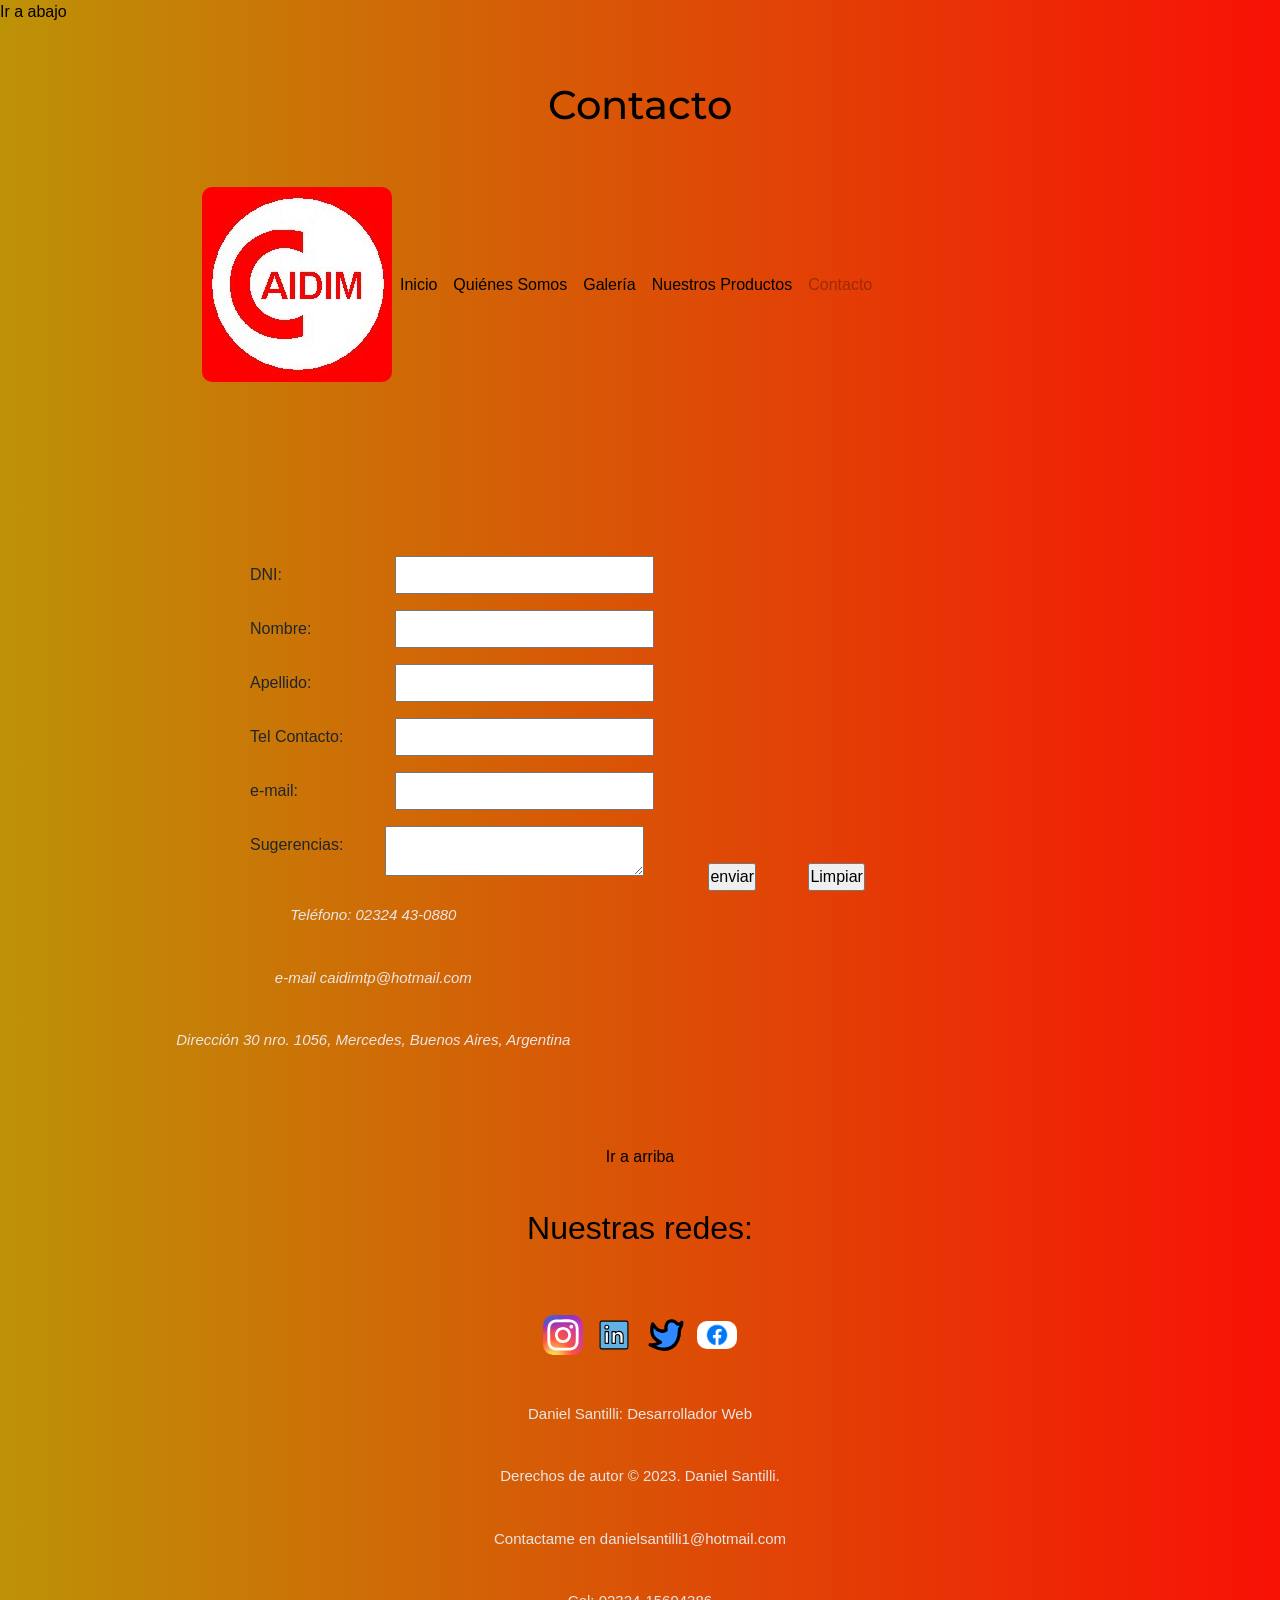
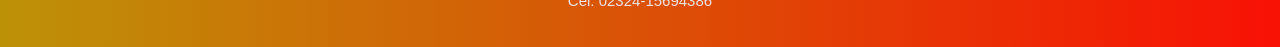
==== pages/contacto.html @ 37cc2328 "proyecto para probar antes de final JS" ====
<!DOCTYPE html>
<html lang="es">

    <head>

        <meta charset="UTF-8">
        <meta http-equiv="X-UA-Compatible" content="IE=edge">

        <!-- etiqueta meta viewport  que sirve para mobile first -->
        <meta name="viewport" content="width=device-width, initial-scale=1.0">

        <!-- ANIMATE CSS -->
        <link rel="stylesheet"
        href="https://cdnjs.cloudflare.com/ajax/libs/animate.css/4.1.1/animate.min.css"/>

        <!-- AOS -->
        <link href="https://unpkg.com/aos@2.3.1/dist/aos.css" rel="stylesheet">

        <!-- Etiquetas meta -->
        <meta name="description" content="Aquí ingresar sus datos y los contactaremos lo antes posible.">
        <meta name="keywords" content="CAIDIM, centro de trabajo para el discapacitado, discapacitado, Contacto">

        <link rel="shortcut icon" href="../img/CAIDIM.jpg" tipe="image/x-icon" alt="Logo CAIDIM">

        <link rel="preconnect" href="https://fonts.googleapis.com">
        <link rel="preconnect" href="https://fonts.gstatic.com" crossorigin>
        <link href="https://fonts.googleapis.com/css2?family=Montserrat:ital,wght@0,600;1,300&display=swap" rel="stylesheet">

        <!-- CSS de Bootstrap linkear siempre antes del código CSS PROPIO-->
        <link href="https://cdn.jsdelivr.net/npm/bootstrap@5.3.0-alpha3/dist/css/bootstrap.min.css" rel="stylesheet" integrity="sha384-KK94CHFLLe+nY2dmCWGMq91rCGa5gtU4mk92HdvYe+M/SXH301p5ILy+dN9+nJOZ" crossorigin="anonymous">

        <!-- CSS propio -->
        <link rel="stylesheet" href="../css/styles.css">

        <title>Contacto | CAIDIM</title>
    </head>

    <body ID="arriba">

        <a href="#abajo">Ir a abajo</a>

        <!-- <div> -->
            <header class="titulo" >
                <h1 class =" animate__animated animate__flash">Contacto</h1>
                <section>
                    <nav class="navbar navbar-expand-lg">
                        <div class="container-fluid">
                            <a href="../index.html">
                                <img src="../img/CAIDIM.jpg" alt="Logo CAIDIM">
                            </a>
                            <button class="navbar-toggler" type="button" data-bs-toggle="collapse" data-bs-target="#navbarNav" aria-controls="navbarNav" aria-expanded="false" aria-label="Toggle navigation">
                                <span class="navbar-toggler-icon"></span>
                            </button>

                            <div class="collapse navbar-collapse" id="navbarNav">
                                <ul class="navbar-nav">
                                    <li class="nav-item">
                                        <a class="nav-link " href="../index.html">Inicio </a>
                                    </li>

                                    <li class="nav-item">
                                        <a class="nav-link" href="quienes_somos.html">
                                            Quiénes Somos
                                        </a>
                                    </li>

                                    <li class="nav-item">
                                        <a class="nav-link" href="galeria.html">Galería</a>
                                    </li>

                                    <li class="nav-item">
                                        <a class="nav-link " href="nuestros_productos.html">Nuestros Productos </a>
                                    </li>

                                    <li class="nav-item">
                                        <a class="nav-link disabled" href="contacto.html">
                                            <div class="colorDeshabilitado">
                                                Contacto
                                            </div>
                                        </a>
                                    </li>
                                </ul>
                            </div>
                        </div>
                    </nav>
                </section>
            </header>
        <!-- </div> -->
       
            <section id="form">

                <!-- <form action="/my-handling-form-page" method="post">
                    <ul class="formatoForm">
                     <li>
                       <label for="name">Nombre:</label>
                       <input type="text" id="name" name="user_name">
                     </li>
                     <li>
                       <label for="mail">Correo electrónico:</label>
                       <input type="email" id="mail" name="user_mail">
                     </li>
                     <li>
                       <label for="msg">Mensaje:</label>
                       <textarea id="msg" name="user_message"></textarea>
                     </li>
                    </ul>
                </form> -->
                <div class="form-mapa">
                    <!-- <form class ="formatoFormulario"> -->
                        <form class ="row-3 mt-6">
                            <div class="row mb-3">
                                <label class = "col-4 col-form-label" for="iDNI" class="form-label" > DNI: </label>
                                <input class = "col-md-7" type="number" id="iDNI">
                            </div>
                            <div class="row mb-3">
                                <label class = "col-4 col-form-label" for="iNombre" class="form-label" > Nombre: </label>
                                <input class = "col-md-7" type="text"id="iNombre">
                            </div>
                            <div class="row mb-3">
                                <label class = "col-4 col-form-label" for="iApellido" class="form-label" > Apellido: </label>
                                <input class = "col-md-7"  type="text" id="iApellido">
                            </div>
                            <div class="row mb-3">
                                <label class = "col-4 col-form-label" for="iTelefono"class="form-label" >Tel Contacto: </label>
                                <input class = "col-md-7" type="tel" id="iTelefono">
                            </div>
                            <div class="row mb-3">
                                <label class = "col-4 col-form-label" for="iemail">e-mail: </label>
                                <input class = "col-md-7" type="email", id="iemail">
                            </div>
                            <div class="row mb-3">
                                <label class = "col-4 col-form-label" for="tSugerencias">Sugerencias: </label>
                                <textarea class = "col-md-7"  id="tSugerencias" cols="30" rowe="10"></textarea>
                            </div>
                        </form>
                
                    <eframe class="formatoMapa">
                        <iframe src="https://www.google.com/maps/embed?pb=!1m18!1m12!1m3!1d3282.297393914296!2d-59.441772024769094!3d-34.64719165979456!2m3!1f0!2f0!3f0!3m2!1i1024!2i768!4f13.1!3m3!1m2!1s0x95bc736fb91f63d1%3A0x2239516c0dccc3eb!2sCaidim!5e0!3m2!1ses!2sar!4v1681657563735!5m2!1ses!2sar" width="400" height="300" style="border:0;" allowfullscreen="" loading="lazy" referrerpolicy="no-referrer-when-downgrade"></iframe>
                    </eframe>
                </div>
        </section>
        <!-- <div class="botones"> -->
            <div class="formatoBotonEnviar">
                <div class="g-1 col-1">
                    <input type="submit" value="enviar">
                </div>
            </div>
            <div class="formatoBotonLimpiar">
                <div class="g-1 col-1">
                    <input type="reset" value="Limpiar">
                </div>
            </div>
        <!-- </div> -->
    

    <div class="CentrarDiseñador col-md-7">
        <!-- <address class="CentrarDiseñador"> -->
            <p class="textoBlanco">Teléfono: 02324 43-0880 </p>
            <p class="textoBlanco">e-mail caidimtp@hotmail.com</p>
            <p class="textoBlanco">Dirección 30 nro. 1056, Mercedes, Buenos Aires, Argentina</p>
        <!-- </address> -->
    </div>

</div>

        <!-- </div> -->

        <footer id="abajo">

            <a href="#arriba">Ir a arriba</a>

            <h2>Nuestras redes:</h2>
            <div class = "Container-redes">
                <a href="https://www.instagram.com" target="_blank">
                    <img src="../img/redesSociales/instagram.svg" alt="Logo instagram" class="logo-redes">
                </a>

                <a href="https://www.linkedin.com" target="_blank">
                    <img src="../img/redesSociales/linkedin.svg" alt="Logo linkedin" class="logo-redes">
                </a>

                <a href="https://www.twitter.com" target="_blank">
                    <img src="../img/redesSociales/twitter.svg" alt="Logo twitter" class="logo-redes">
                </a>

                <a href="https://www.facebook.com/profile.php?id=100063782612854" target="_blank">
                    <img src="../img/redesSociales/facebook.jpg "alt="Enlace Página Oficial Facebook CAIDIM" class="logo-redes">
                </a>
            </div>
            <div class ="CentrarDiseñador">
                <p class="colorFuentePie">Daniel Santilli: Desarrollador Web</p>
                <p class="colorFuentePie">Derechos de autor © 2023. Daniel Santilli.</p>
                <p class="colorFuentePie">Contactame en danielsantilli1@hotmail.com</p>
                <p class="colorFuentePie">Cel: 02324-15694386</p>
            </div>

        </footer>

        <!-- SCRIPT DE BOOTSTRAP -->
        <script src="https://cdn.jsdelivr.net/npm/bootstrap@5.3.0-alpha3/dist/js/bootstrap.bundle.min.js" integrity="sha384-ENjdO4Dr2bkBIFxQpeoTz1HIcje39Wm4jDKdf19U8gI4ddQ3GYNS7NTKfAdVQSZe" crossorigin="anonymous"></script>
        <!-- SCRIPT DE JavaScript -->
        <script src="../js/contacto.js"></script>
    </body>
</html>
---- css/styles.css ----
@charset "UTF-8";
/*colores*/
/*fuentes*/
/*Medidas*/
/*MIXINS*/
/*MIXINS con parámetros*/
/*CONDICIONALES*/
/*RESOLLUCIONES DE PANTALLAS*/
/*SEPARACIONES (margenes y paddings)*/
.img1 {
  height: 50px;
  width: 100px;
}

.img2 {
  height: 70px;
  width: 35px;
}

.img3 {
  height: 750px;
  width: 50px;
}

body {
  background: #e73b35;
  background: linear-gradient(to left, #f81105, #bd9207);
}

.logo-CAODIM {
  width: 200px;
  height: 200px;
  background-color: rgb(255, 60, 0);
  transform: rotateX("angle");
  transition: width 2s;
}
@keyframes go-back {
  0% {
    transform: translateX(100px);
  }
  100% {
    transform: translateY(0);
  }
}

/*EJEMPLO PARA ESCALAR UN ELEMENTO*/
.logo-CAODIM:hover {
  -ms-transform-origin-x: 100;
  width: 300px;
}

.logo-CAODIM:hover {
  width: 400px;
}

h2 {
  margin-top: 15px;
  margin-bottom: 55px;
  text-align: center;
}

.colorDehabilitado {
  color: black;
}

/*ESTILOS COMUNES PARA TODAS LAS SECCIONES*/
body {
  font-family: "Roboto", sans-serif;
  background-color: rgb(247, 42, 6);
}

.colorDehabilitado {
  color: black;
}

.carousel-item img {
  height: 250px;
}

@media (min-width: 500px) {
  header{
    flex-direction: row;
    justify-content: space-between;
    align-items: center;
  }
  form.form-mapa{
    flex-direction: column;
    justify-content: space-around;
    align-items: center;

  }
  .carousel-item img {
    height: 60vh;
  }
}

@media (min-width: 768px) {
  header{
    flex-direction: row;
    justify-content: space-around;
    align-items: center;
  }
  .form-mapa{
    flex-direction: column;
    justify-content: space-around;
    align-items: center;

  }
  .carousel-item img {
    height: 60vh;
  }
}
@media (min-width: 992px) {
  
  .carousel-item img {
    height: 80vh;
  }
}
.navbar-toggler {
  background-color: yellowgreen;
}

.error404 {
  display: flex;
  flex-direction: column;
  align-items: center;
  justify-content: center;
  height: 100vh;
}

.nav-link,
.nav-link.activate,
.navbar-nav .nav-link.activate {
  color: white;
}
.nav-link:hover,
.nav-link.activate:hover,
.navbar-nav .nav-link.activate:hover {
  color: #b2b2b2;
}

h1, h2, p {
  text-align: center;
  margin-top: 40px;
}

p {
  font-size: 20px;
}

footer {
  margin-top: 60px;
  display: flex;
  flex-direction: column;
  align-items: center;
}
footer .Container-redes a {
  color: rgb(214, 228, 16);
  text-decoration: none;
  font-size: 40px;
}

h1, h3, h6 {
  color: black;
}

.body {
  display: flex;
  flex-direction: column;
  align-items: center;
  justify-content: center;
}

.formatoMapa {
  grid-template-columns: auto;
  padding: auto 100px auto 100px;
  margin: 10px 0px 20px 100px;
  flex-wrap: wrap;
  margin: 20px 0px;
  height: auto;
  width: auto;
}

.formatoFormulario {
  flex-direction: row;
  margin: 100px 0px 0px 0px;
  grid-template-columns: auto;
  padding: 5px 10px;
  justify-content: center;
  flex-wrap: wrap;
}

/*colores*/
* {
  padding: 0;
  margin: 0;
  box-sizing: border-box;
}

/*anidación SCSS*/
a:hover {
  font-weight: bold;
  color: rgb(247, 42, 6);
}
a:active {
  background-color: white;
  color: black;
}
a:link {
  text-decoration: none;
  color: black;
}

.logo-redes {
  width: 40px;
}

@media (max-width: 300px) and (min-width: 700px) {
  body {
    background-color: rgb(201, 83, 83);
    font-family: system-ui, -apple-system, BlinkMacSystemFont, "Segoe UI", Roboto, Oxygen, Ubuntu, Cantarell, "Open Sans", "Helvetica Neue", sans-serif;
  }
}

.colorEnlace {
  color: white;
}

.fondoBlanco {
  background-color: white;
}

/*anidación SCSS*/
@media (min-width: 692px) {
  header {
    color: rgb(255, 113, 47);
    flex-direction: row;
    justify-content: space-around;
  }
}
header __logo {
  width: 80px;
  /*TRANSLATE*/
  /*Atajo para mover en los ejes X y eje Y*/
  transform: translate(10px, 20px);
}
header __menu {
  display: flex;
  flex-direction: column;
  align-items: center;
  gap: 10px;
}
header __menu a:hover {
  font-weight: bold;
  color: rgb(247, 42, 6);
}
header __menu a:active {
  background-color: rgb(240, 115, 12);
  color: black;
}

.fotos_Prod {
  width: 80px;
}

.centrar {
  text-align: center;
}

.justificar {
  text-align: justify;
}

.izquierda {
  text-align: left;
}

hr {
  background-color: #ffffff;
  border-bottom: 0dvh;
}

.conteiner {
  display: flex;
  margin-left: 150px;
  flex-direction: column;
  align-items: left;
  justify-content: left;
  padding-left: 50px;
  margin-left: 130px;
  margin-bottom: 50px;
}

input {
  margin: 0 10px;
}

.formatoForm li {
  display: inline-block;
  flex-direction: column;
  width: 35%;
  flex-wrap: wrap;
}

.contenedorMapaForm form {
  display: inline-block;
  flex-wrap: nowrap;
  flex-direction: column;
  flex-wrap: nowrap;
  margin: 300px 100px 0px 300px;
  justify-content: center;
  flex-wrap: wrap;
  margin-bottom: 30px;
  overflow: auto;
}

.formatoFormulario {
  display: flex;
  flex-direction: column;
  flex-wrap: nowrap;
  margin-left: 5000px;
  justify-content: space-around;
}

.form-mapa {
  margin-top: 150px;
}

.form-mapa form {
  float: left;
  margin-right: 30px;
  margin-left: 250PX;
}

.botones {
  display: inline;
  justify-content: space-around;
}

.formatoBotonEnviar {
  display: inline;
  float: left;
  width: 100px;
}

.formatoBotonLimpiar {
  display: inline;
  float: left;
  width: 100px;
}

.CentrarDiseñador {
  border-radius: 10px;
  text-justify: distribute-all-lines;
  padding: 1px;
  border-top: 1px;
  background-size: cover;
  background-position: center center;
}

.Principal {
  width: 90%;
  max-width: 120px;
  margin: auto;
  padding: 40px 0;
  display: flex;
  gap: 20px;
}

h1 {
  color: black;
  font-family: "Montserrat", sans-serif;
}

h2 {
  color: black;
}

p {
  color: black;
  font-size: 15px;
}

nav ul {
  display: flex;
}
nav ul li {
  flex: auto;
  list-style: none;
}

ul {
  list-style: none;
  text-decoration: none;
}
ul li a {
  list-style: none;
  text-decoration: none;
  color: white;
}

main {
  max-width: 800px;
  padding: 1rem;
  margin: 0 auto;
  display: grid;
  grid-template-columns: 200px 200px 200px 200px;
  grid-template-rows: 200px 200px 200px;
  grid-gap: 1rem;
}

img {
  object-fit: cover;
  max-width: 100%;
  border-radius: 10px;
  transform: rotate(360);
}

.publicidadCaidim {
  border-radius: 10px;
  text-align: center;
  padding: 20px;
  border-top: 30px;
  background-size: cover;
  background-position: center center;
}
.publicidadCaidim .boton {
  background: rgb(247, 42, 6);
  border: aqua;
  border-radius: 50px;
  cursor: pointer;
  display: block;
  font-family: "Roboto", sans-serif;
  font-size: 14px;
  font-weight: bold;
  text-align: center;
  padding: 10px;
  width: 100%;
}
.publicidadCaidim ul {
  list-style: none;
}
.publicidadCaidim ul li {
  margin: 15px;
  font-weight: bold;
  list-style: none;
}

article, nav, header, footer {
  padding: 1rem;
  margin: 1px;
}

footer {
  margin-top: 60px;
  display: flex;
  flex-direction: column;
  align-items: center;
}

footer .Container-redes a {
  color: rgb(214, 228, 16);
  text-decoration: none;
  font-size: 40px;
}

nav {
  max-width: 900px;
  margin: auto;
  margin-top: 50px;
}

.parrafo18 {
  font-size: 18px;
  padding: 2rem;
}

.parrafo20 {
  font-size: 20px;
  border-bottom: 5px;
}

.parraforojo {
  color: rgb(247, 42, 6);
}

.parrafoAzul {
  color: rgb(25, 0, 255);
}

.textoBlanco {
  font-style: italic;
  color: rgb(235, 229, 229);
}

header nav {
  width: 100%;
}

.ColorCliente {
  background-color: green;
}

.colorDireccion {
  background-color: rgb(124, 75, 52);
  font-style: oblique;
}

.moverImagen {
  transform: translate3d(150px);
}

.colorFuentePie {
  color: rgb(235, 229, 229);
}

/* utilizando grid */
.galeria {
  display: grid;
  grid-template-columns: 1fr 3fr 1fr;
  grid-template-rows: 4fr 2fr 4fr;
  border: solid 7px yellowgreen;
  transform: translate(30px, 10px);
  gap: 5px;
  margin: 30px 0;
}

.grid-item {
  border: solid 2px rgb(247, 42, 6);
}

.lustramuebles, .Jabón, .perfuminas, .Rollos, .Mostrador, .frenteNegocio {
  max-width: 100%;
  height: 200px;
  background-size: cover;
  background-repeat: no-repeat;
  background-position: center;
}

.lustramuebles {
  background-image: url(../img/productos/insecticidas-lustramuebles.jpg);
  grid-area: il;
}

.Jabón {
  background-image: url(../img/productos/Jabón-esponja-escobillon.jpg);
  grid-area: je;
  /* align-self: stretch; */
  height: 100%;
}

.perfuminas {
  background-image: url(../img/productos/Mostador-perfuminas.jpg);
  grid-area: mp;
}

.Rollos {
  background-image: url(../img/productos/Rollos\ cocina.jpg);
  grid-area: rc;
}

.Mostrador {
  background-image: url(../img/productos/Mostrador.jpg);
  grid-area: pc;
}

.frenteNegocio {
  background-image: url(../img/productos/Frente\ Local.jpg);
  grid-area: fl;
}

/*# sourceMappingURL=styles.css.map */
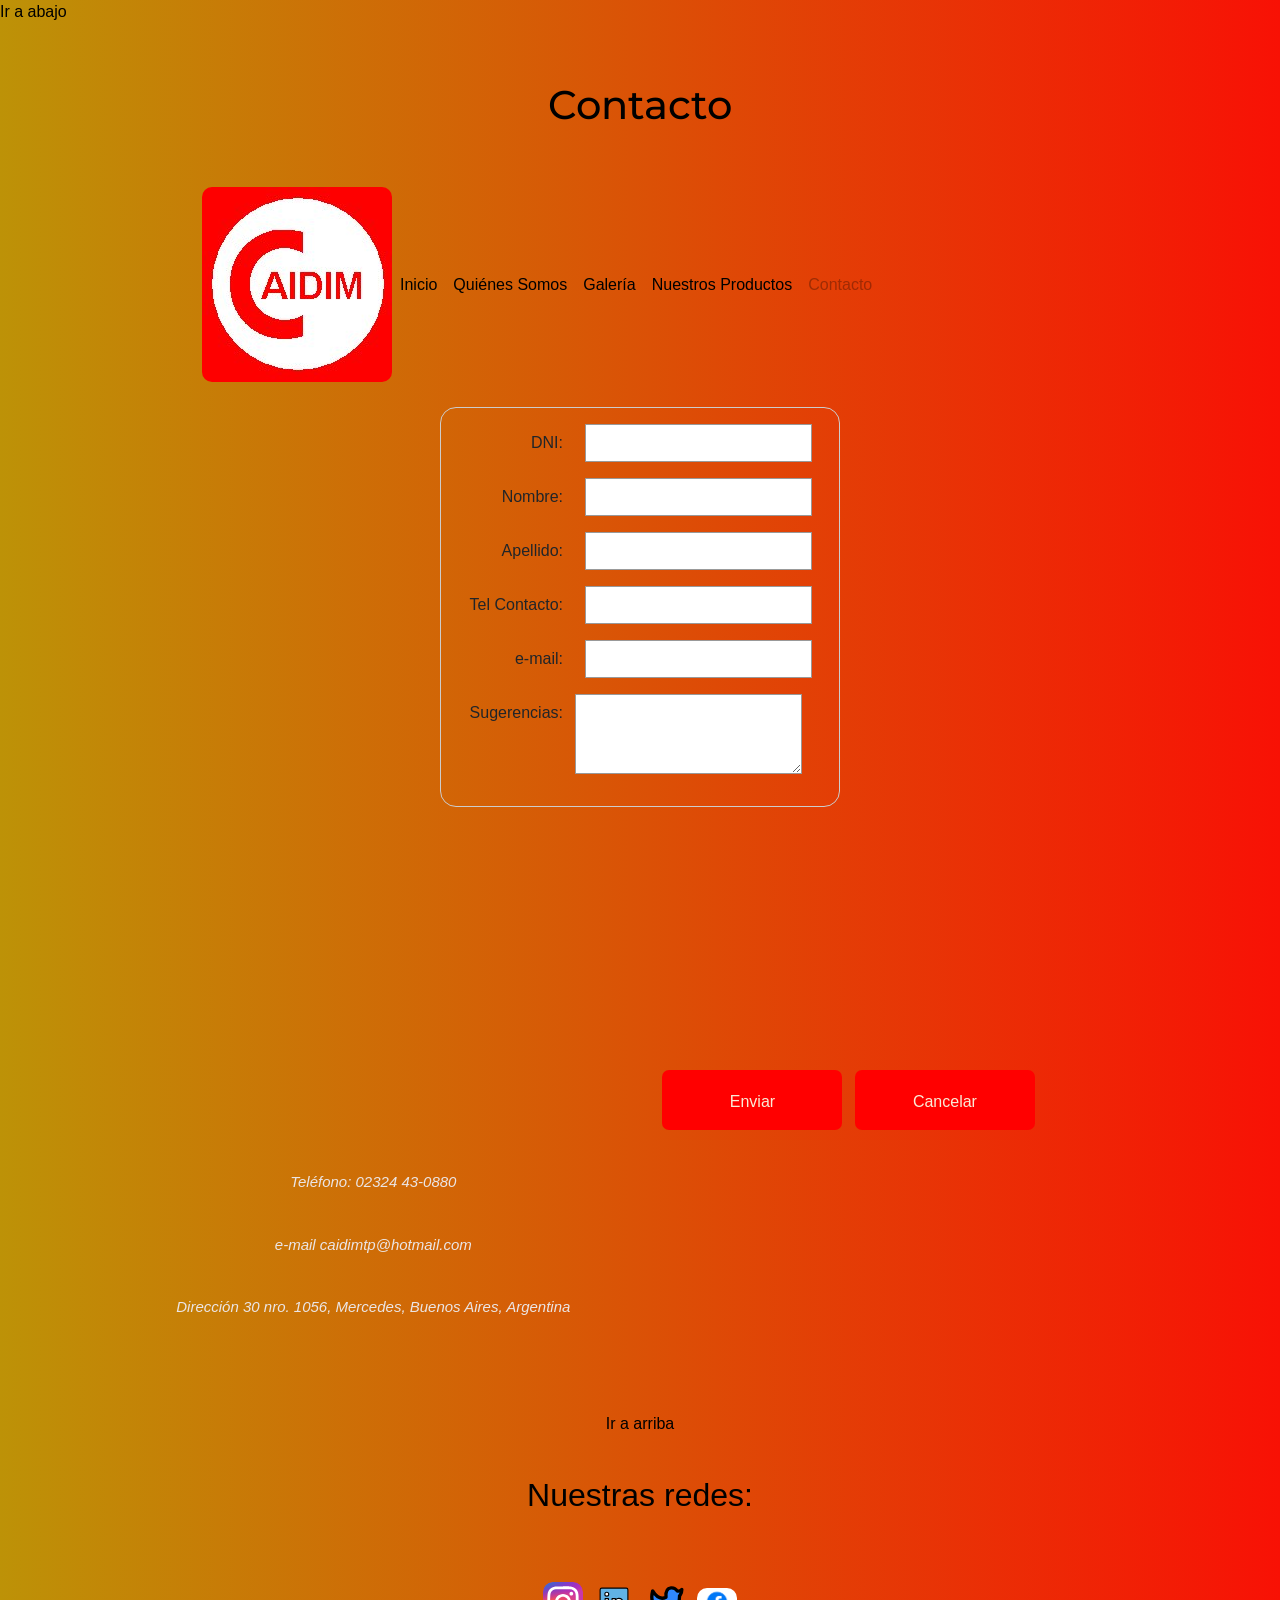
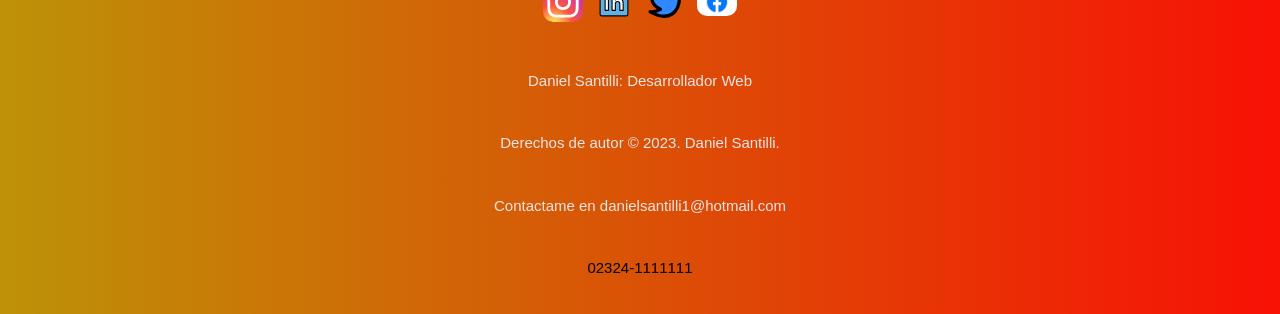
==== commit 916cfbf8: "Tercer Entrega" ====
--- a/pages/contacto.html
+++ b/pages/contacto.html
@@ -39,7 +39,6 @@
 
         <a href="#abajo">Ir a abajo</a>
 
-        <!-- <div> -->
             <header class="titulo" >
                 <h1 class =" animate__animated animate__flash">Contacto</h1>
                 <section>
@@ -85,50 +84,56 @@
                     </nav>
                 </section>
             </header>
-        <!-- </div> -->
        
-            <section id="form">
-
-                <!-- <form action="/my-handling-form-page" method="post">
-                    <ul class="formatoForm">
-                     <li>
-                       <label for="name">Nombre:</label>
-                       <input type="text" id="name" name="user_name">
-                     </li>
-                     <li>
-                       <label for="mail">Correo electrónico:</label>
-                       <input type="email" id="mail" name="user_mail">
-                     </li>
-                     <li>
-                       <label for="msg">Mensaje:</label>
-                       <textarea id="msg" name="user_message"></textarea>
-                     </li>
-                    </ul>
-                </form> -->
-                <div class="form-mapa">
-                    <!-- <form class ="formatoFormulario"> -->
+            <!-- <section id="form">
+
+                <div class="form-mapa"> -->
+<!-- 
+                    <form action="/my-handling-form-page" method="post" id="formulario">
+                        <ul>
+                          <li>
+                            <label for="name">Nombre:</label>
+                            <input type="text" id="name" name="user_name" />
+                          </li>
+                          <li>
+                            <label for="mail">Correo electrónico:</label>
+                            <input type="email" id="mail" name="user_mail" />
+                          </li>
+                          <li>
+                            <label for="msg">Mensaje:</label>
+                            <textarea id="msg" name="user_message"></textarea>
+                          </li>
+
+                          <li class="button">
+                            <button type="submit">Envíe su mensaje</button>
+                          </li>
+                        </ul>
+                      </form> -->
+                      <!-- <input type="text" value="por defecto este elemento se llena con este texto" /> -->
+                     
+                
                         <form class ="row-3 mt-6">
-                            <div class="row mb-3">
+                            <div id="iDNI" class="row mb-3">
                                 <label class = "col-4 col-form-label" for="iDNI" class="form-label" > DNI: </label>
                                 <input class = "col-md-7" type="number" id="iDNI">
                             </div>
-                            <div class="row mb-3">
+                            <div id="iNombre" class="row mb-3">
                                 <label class = "col-4 col-form-label" for="iNombre" class="form-label" > Nombre: </label>
-                                <input class = "col-md-7" type="text"id="iNombre">
-                            </div>
-                            <div class="row mb-3">
+                                <input class = "col-md-7" type="text" id="iNombre">
+                            </div>
+                            <div id="iApellido" class="row mb-3">
                                 <label class = "col-4 col-form-label" for="iApellido" class="form-label" > Apellido: </label>
                                 <input class = "col-md-7"  type="text" id="iApellido">
                             </div>
-                            <div class="row mb-3">
+                            <div id ="iTelefono" class="row mb-3">
                                 <label class = "col-4 col-form-label" for="iTelefono"class="form-label" >Tel Contacto: </label>
                                 <input class = "col-md-7" type="tel" id="iTelefono">
                             </div>
-                            <div class="row mb-3">
+                            <div id="iemail" class="row mb-3">
                                 <label class = "col-4 col-form-label" for="iemail">e-mail: </label>
                                 <input class = "col-md-7" type="email", id="iemail">
                             </div>
-                            <div class="row mb-3">
+                            <div id="tSugerencias" class="row mb-3">
                                 <label class = "col-4 col-form-label" for="tSugerencias">Sugerencias: </label>
                                 <textarea class = "col-md-7"  id="tSugerencias" cols="30" rowe="10"></textarea>
                             </div>
@@ -137,33 +142,35 @@
                     <eframe class="formatoMapa">
                         <iframe src="https://www.google.com/maps/embed?pb=!1m18!1m12!1m3!1d3282.297393914296!2d-59.441772024769094!3d-34.64719165979456!2m3!1f0!2f0!3f0!3m2!1i1024!2i768!4f13.1!3m3!1m2!1s0x95bc736fb91f63d1%3A0x2239516c0dccc3eb!2sCaidim!5e0!3m2!1ses!2sar!4v1681657563735!5m2!1ses!2sar" width="400" height="300" style="border:0;" allowfullscreen="" loading="lazy" referrerpolicy="no-referrer-when-downgrade"></iframe>
                     </eframe>
-                </div>
-        </section>
-        <!-- <div class="botones"> -->
-            <div class="formatoBotonEnviar">
-                <div class="g-1 col-1">
-                    <input type="submit" value="enviar">
-                </div>
-            </div>
-            <div class="formatoBotonLimpiar">
-                <div class="g-1 col-1">
-                    <input type="reset" value="Limpiar">
-                </div>
-            </div>
-        <!-- </div> -->
+                <!-- </div>
+        </section> -->
+        <!-- <button type="button" onclick="Cargar()"> -->
+        <button type="button" id="enviar" onclick= "enviarFormulario(this)" > Enviar</button>
+
+
+        <button id="cancelar">Cancelar</button>
+        <!-- 
+        <div class="formatoBotonEnviar">
+            <div class="g-1 col-1">
+                <input type="submit" value="enviar">
+            </div>
+        </div>
+        <div class="formatoBotonLimpiar">
+            <div class="g-1 col-1">
+                <input type="reset" value="Limpiar">
+            </div>
+        </div>
+ -->
     
 
-    <div class="CentrarDiseñador col-md-7">
-        <!-- <address class="CentrarDiseñador"> -->
+    <div class="CentrarDisenador col-md-7">
+    
             <p class="textoBlanco">Teléfono: 02324 43-0880 </p>
             <p class="textoBlanco">e-mail caidimtp@hotmail.com</p>
             <p class="textoBlanco">Dirección 30 nro. 1056, Mercedes, Buenos Aires, Argentina</p>
-        <!-- </address> -->
+   
     </div>
 
-</div>
-
-        <!-- </div> -->
 
         <footer id="abajo">
 
@@ -187,11 +194,11 @@
                     <img src="../img/redesSociales/facebook.jpg "alt="Enlace Página Oficial Facebook CAIDIM" class="logo-redes">
                 </a>
             </div>
-            <div class ="CentrarDiseñador">
+            <div class ="CentrarDisenador">
                 <p class="colorFuentePie">Daniel Santilli: Desarrollador Web</p>
                 <p class="colorFuentePie">Derechos de autor © 2023. Daniel Santilli.</p>
                 <p class="colorFuentePie">Contactame en danielsantilli1@hotmail.com</p>
-                <p class="colorFuentePie">Cel: 02324-15694386</p>
+                <p id="telefono" class="TelefonoDisenador">Cel: 02324-15694386</p>
             </div>
 
         </footer>
--- a/css/styles.css
+++ b/css/styles.css
@@ -84,10 +84,10 @@
     align-items: center;
   }
   form.form-mapa{
+    margin-left: 195px;
     flex-direction: column;
     justify-content: space-around;
     align-items: center;
-
   }
   .carousel-item img {
     height: 60vh;
@@ -174,12 +174,14 @@
 .formatoMapa {
   grid-template-columns: auto;
   padding: auto 100px auto 100px;
-  margin: 10px 0px 20px 100px;
+  /* margin: 10px 0px 20px 100px; */
   flex-wrap: wrap;
-  margin: 20px 0px;
+  /* margin: 20px 0px; */
   height: auto;
   width: auto;
-}
+  margin-left:250px ;
+}
+
 
 .formatoFormulario {
   flex-direction: row;
@@ -314,6 +316,76 @@
   overflow: auto;
 }
 
+form {
+  /* Centrar el formulario en la página */
+  margin: 0 auto;
+  width: 400px;
+  /* Esquema del formulario */
+  padding: 1em;
+  border: 1px solid #ccc;
+  border-radius: 1em;
+}
+
+ul {
+  list-style: none;
+  padding: 0;
+  margin: 0;
+}
+
+form li + li {
+  margin-top: 1em;
+}
+
+label {
+  /* Tamaño y alineación uniforme */
+  display: inline-block;
+  width: 90px;
+  text-align: right;
+}
+
+input,
+textarea {
+  /* Para asegurarse de que todos los campos de texto tienen la misma configuración de letra
+     Por defecto, las áreas de texto tienen un tipo de letra monoespaciada */
+  font: 1em sans-serif;
+
+  /* Tamaño uniforme del campo de texto */
+  width: 300px;
+  box-sizing: border-box;
+
+  /* Hacer coincidir los bordes del campo del formulario */
+  border: 1px solid #999;
+}
+
+input:focus,
+textarea:focus {
+  /* Destacado adicional para elementos que tienen el cursor */
+  border-color: #000;
+}
+
+textarea {
+  /* Alinear los campos de texto multilínea con sus etiquetas */
+  vertical-align: top;
+
+  /* Proporcionar espacio para escribir texto */
+  height: 5em;
+}
+
+.button {
+  /* Alinear los botones con los campos de texto */
+  padding-left: 90px; /* mismo tamaño que los elementos de la etiqueta */
+}
+
+button {
+  /* Este margen adicional representa aproximadamente el mismo espacio que el espacio
+     entre las etiquetas y sus campos de texto */
+  margin-left: 0.5em;
+}
+
+
+
+
+
 .formatoFormulario {
   display: flex;
   flex-direction: column;
@@ -336,7 +408,19 @@
   display: inline;
   justify-content: space-around;
 }
-
+#enviar,#cancelar{
+  background-color: red;
+  color:antiquewhite;
+  border:10px;
+  border-radius: 7px;
+  box-shadow: #b2b2b2;
+  width: 180px;
+  height: 60px;
+  padding: 20px;
+  cursor:pointer;
+  /* align-self: center; */
+  align-content: center;
+}
 .formatoBotonEnviar {
   display: inline;
   float: left;
@@ -349,7 +433,7 @@
   width: 100px;
 }
 
-.CentrarDiseñador {
+.CentrarDisenador {
   border-radius: 10px;
   text-justify: distribute-all-lines;
   padding: 1px;
@@ -445,7 +529,9 @@
   font-weight: bold;
   list-style: none;
 }
-
+.telefonoDisenador{
+  background-color: #bd9207;
+}
 article, nav, header, footer {
   padding: 1rem;
   margin: 1px;
